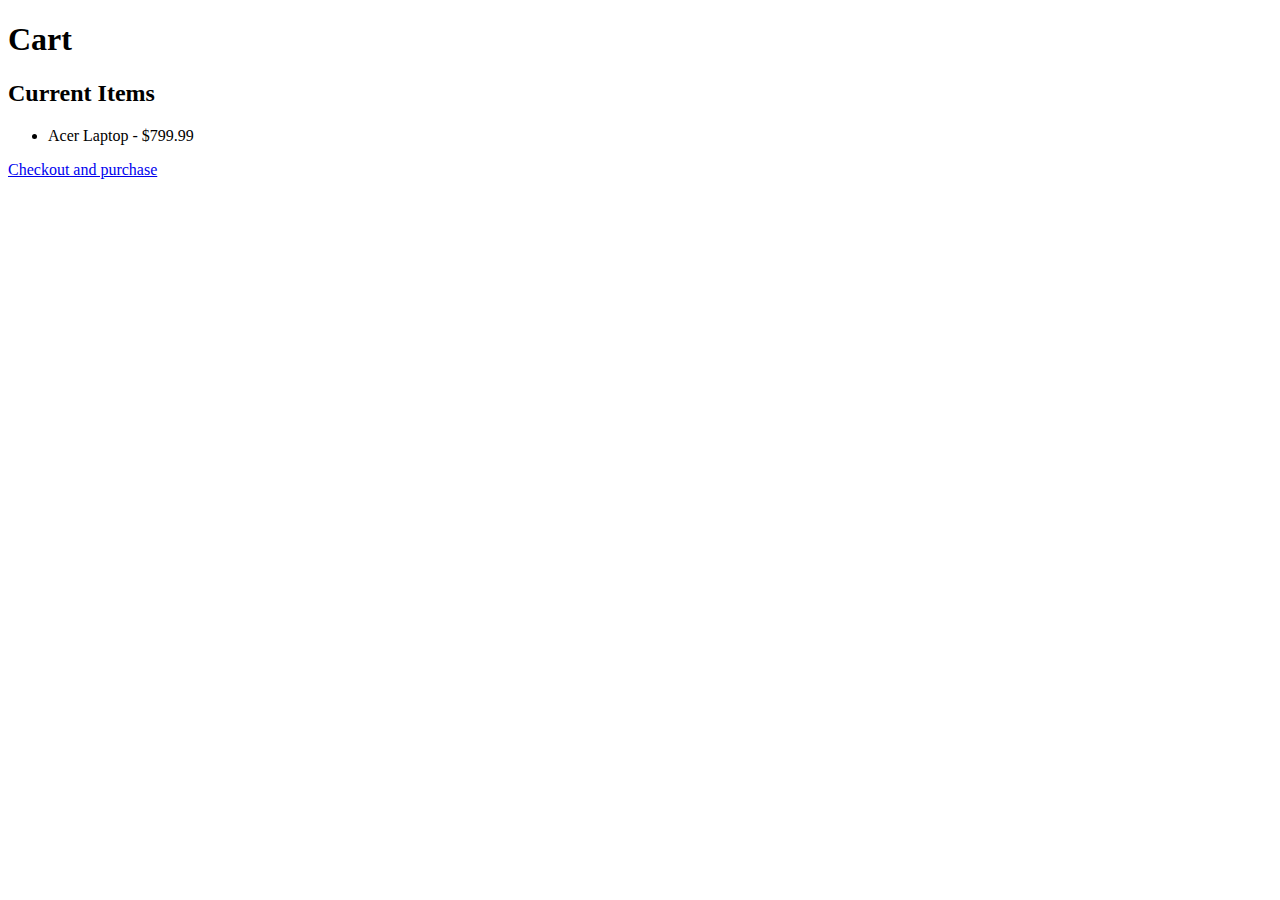
==== index.html @ b5c5600c "began work on idex.html" ====
<!DOCTYPE html>
<html>
  <head>
    <meta charset='UTF-8'>
    <title>Cart</title>
  </head>
  <body>
    <h1>Cart</h1>

    <main>
      <section class="items">
        <h2>Current Items</h2>
        <ul>
          <li>Acer Laptop - $799.99</li>
        </ul>
      </section>
    </main>
    <section>
      <a href="checkout.html">Checkout and purchase</a>
    </section>
  </body>
</html>
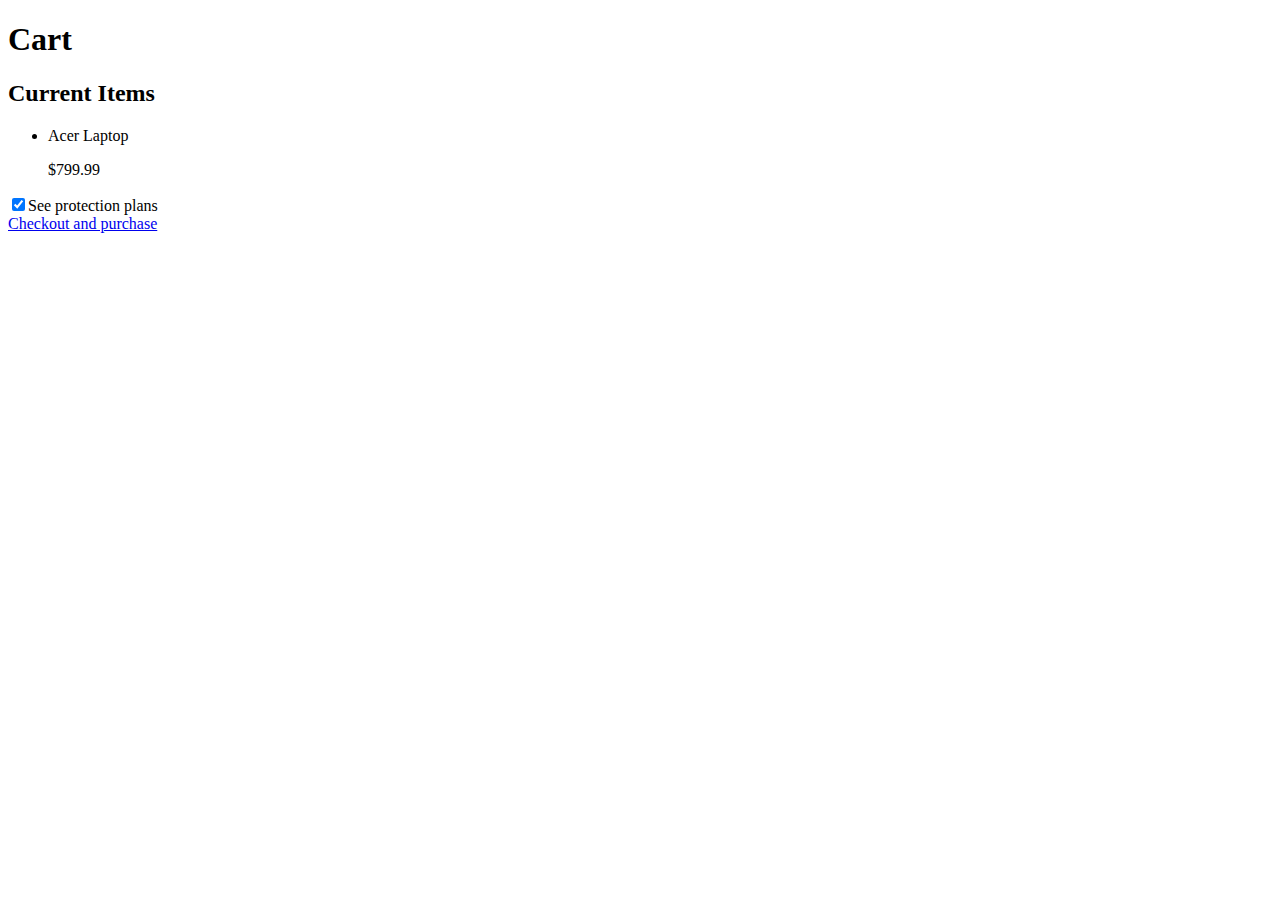
==== commit ad93513f: "Made more progress on index.html" ====
--- a/index.html
+++ b/index.html
@@ -2,6 +2,7 @@
 <html>
   <head>
     <meta charset='UTF-8'>
+    <link rel="stylesheet" href="styles.css" type="text/css">
     <title>Cart</title>
   </head>
   <body>
@@ -11,8 +12,12 @@
       <section class="items">
         <h2>Current Items</h2>
         <ul>
-          <li>Acer Laptop - $799.99</li>
+          <li class="item">
+            Acer Laptop
+            <p class="price">$799.99</p>
+          </li>
         </ul>
+        <input type="checkbox" name="more options" checked>See protection plans</input>
       </section>
     </main>
     <section>
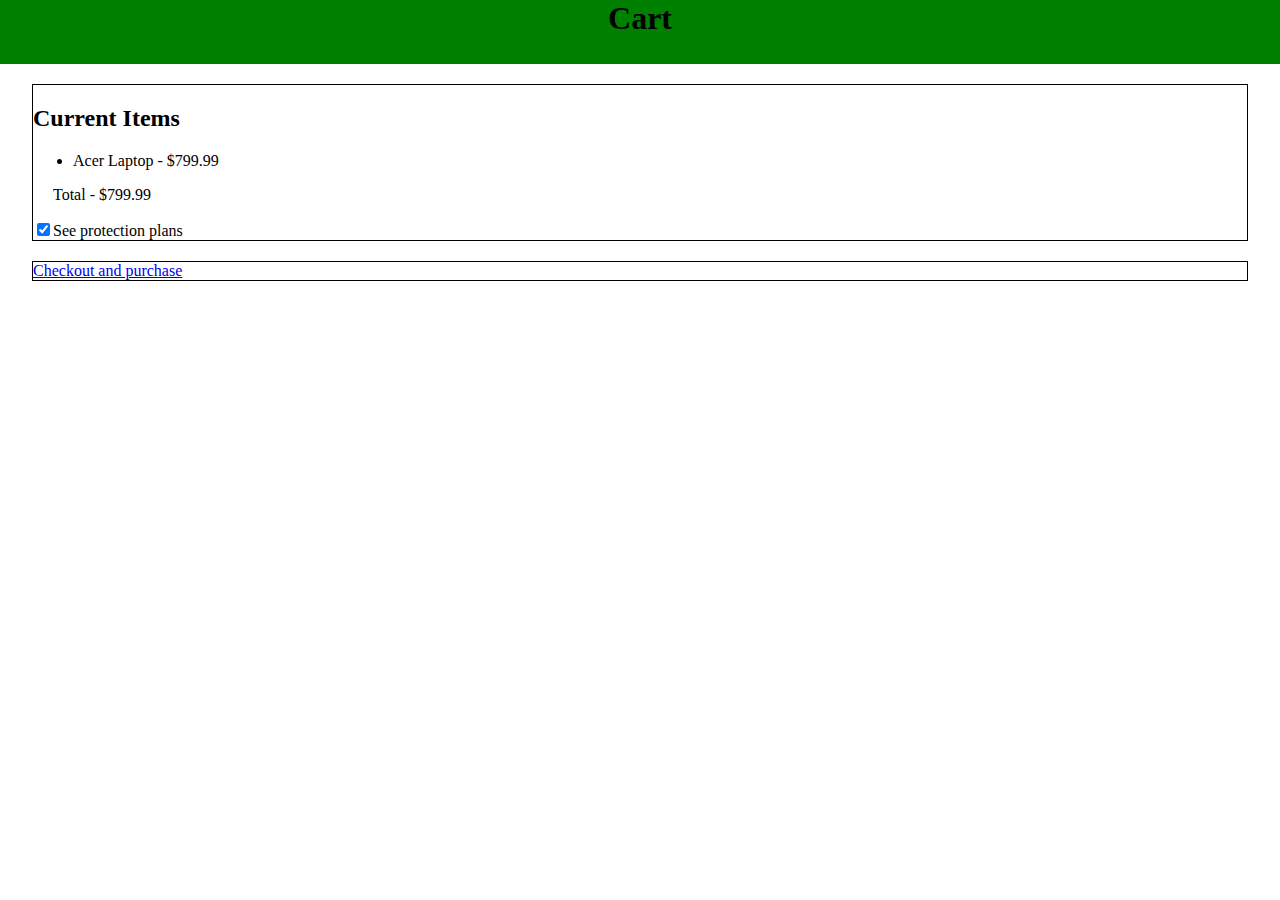
==== commit 7b19794e: "Changed index to use existing styles" ====
--- a/index.html
+++ b/index.html
@@ -6,17 +6,19 @@
     <title>Cart</title>
   </head>
   <body>
-    <h1>Cart</h1>
+    <header>
+      <h1>Cart</h1>
+    </header>
 
     <main>
       <section class="items">
         <h2>Current Items</h2>
         <ul>
           <li class="item">
-            Acer Laptop
-            <p class="price">$799.99</p>
+            Acer Laptop - $799.99
           </li>
         </ul>
+        <p class="price">Total - $799.99</p>
         <input type="checkbox" name="more options" checked>See protection plans</input>
       </section>
     </main>
--- a/styles.css
+++ b/styles.css
@@ -0,0 +1,58 @@
+* {
+    box-sizing: border-box;
+}
+
+body {
+    margin: 0;
+}
+
+header {
+    background-color: green;
+    display: block;
+    height: 4em;
+    width: 100%;
+}
+
+h1 {
+    margin: 0;
+    text-align: center;
+}
+
+section {
+    border: 1px solid black;
+    margin-top: 20px;
+    margin-left: 2.5%;
+    margin-right: 2.5%;
+    position: relative;
+}
+
+section.information {
+    border-color: black;
+    float: left;
+    width: 60%;
+}
+
+section.checkout {
+    border-color: gray;
+    float: right;
+    width: 30%;
+}
+
+section.checkout span {
+    display: block;
+    width: 100%;
+}
+
+.price {
+  margin-left: 20px;
+}
+
+a.checkoutbutton {
+    background-color: green;
+    color: white;
+    display: block;
+    height: 40px;
+    margin: 5px auto;
+    text-align: center;
+    width: 50%;
+}
